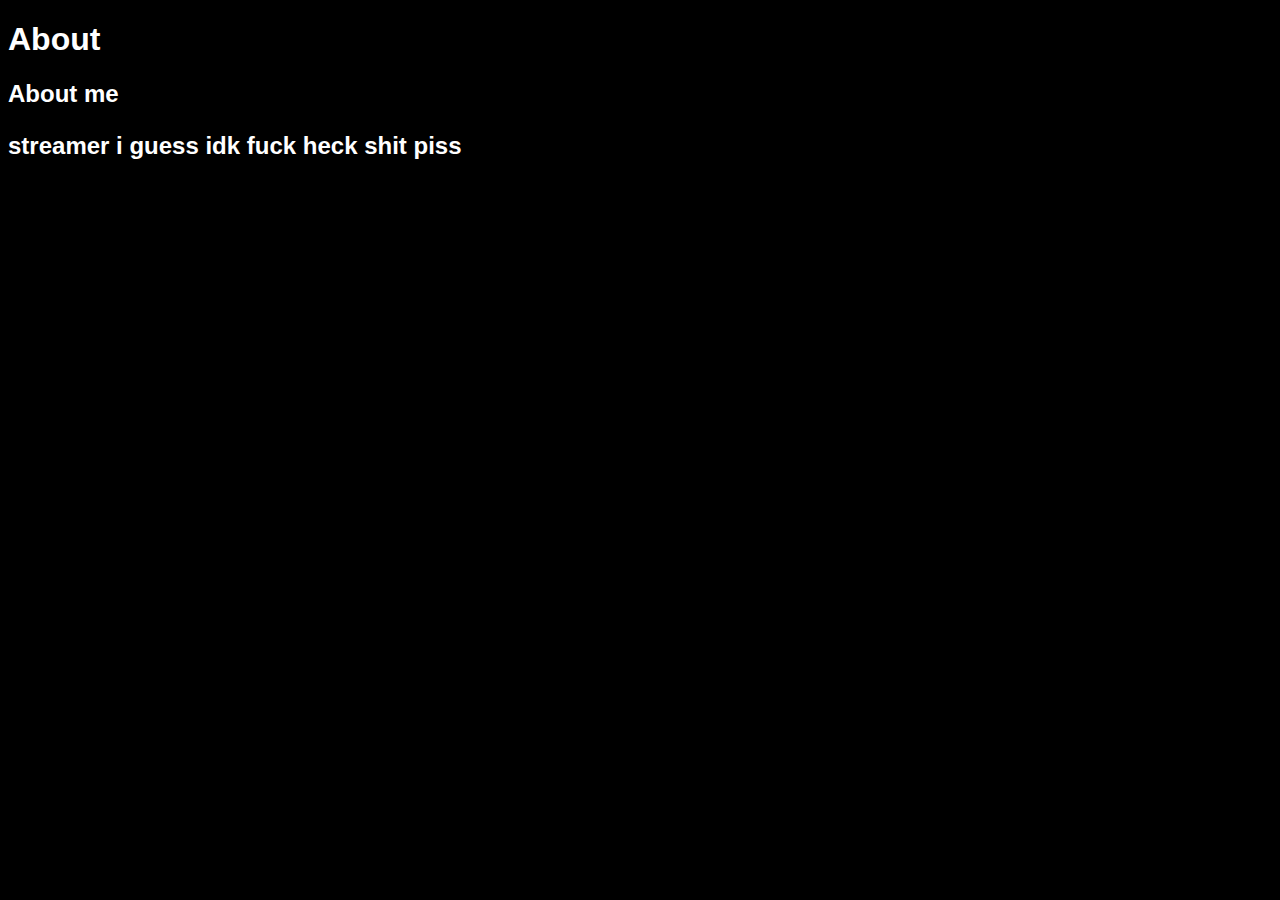
==== about.html @ ce051cbb "idk what Im doing rn" ====
<!DOCTYPE html>
<html>
<head>
<style>
body {
  background-color: black;
  font-family: 'Roboto', sans-serif;
  color: white;
  }
</style>

<h1> About </h1>
<h2> About me <h2>
<p> streamer i guess idk fuck heck shit piss </p>
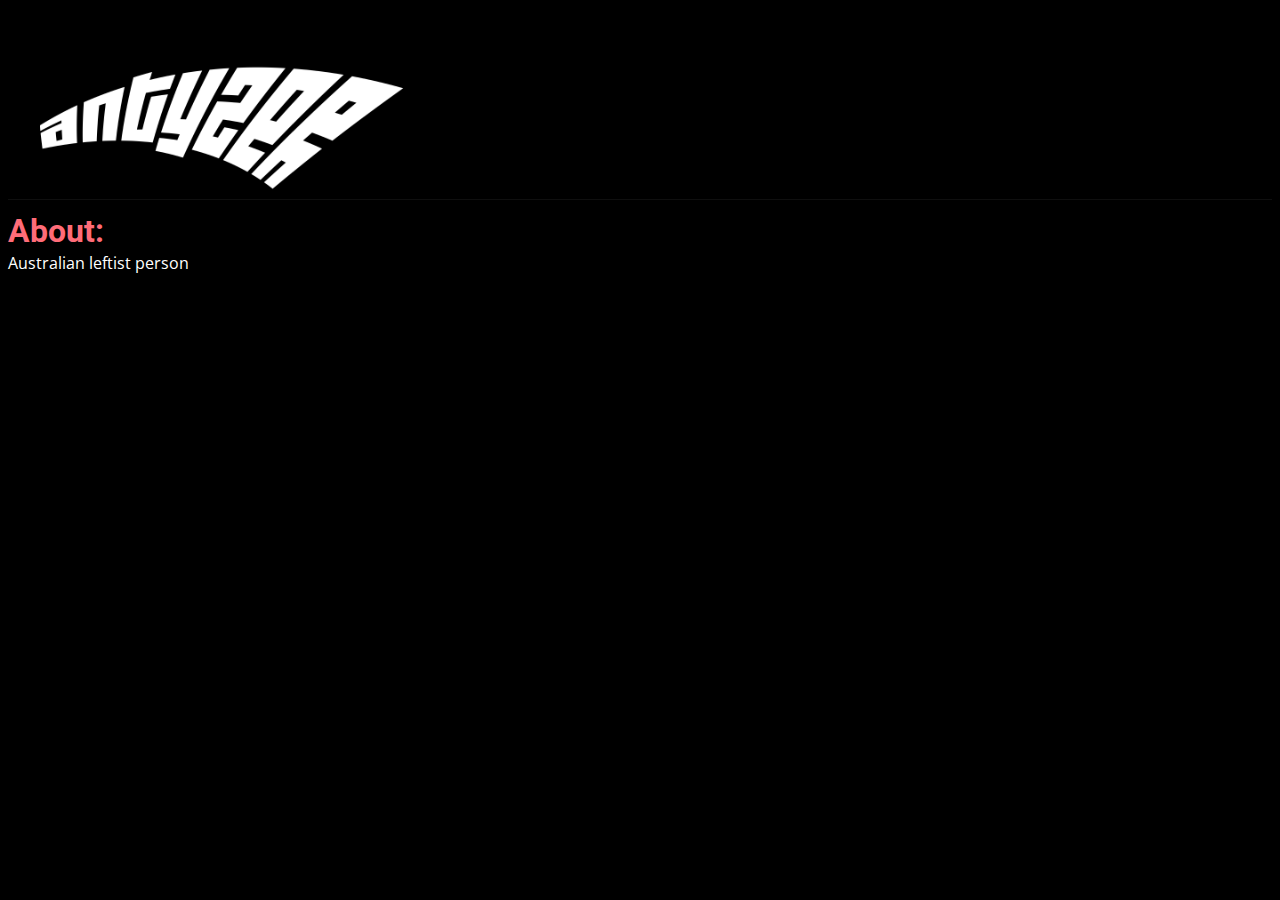
==== commit 073b0bad: "hhhh" ====
--- a/about.html
+++ b/about.html
@@ -1,14 +1,36 @@
 <!DOCTYPE html>
 <html>
 <head>
-<style>
-body {
-  background-color: black;
-  font-family: 'Roboto', sans-serif;
-  color: white;
-  }
-</style>
+	<meta charset="UTF-8">
+	<meta name="description" content="About Antyzer">
+	<meta name="author" content="Antyzer" >
+	<meta name="keywords" content="streamer, leftist, antyzer, breadtube">
+	<meta name="viewport" content="width=device-width, initial-scale=1.0">
 
-<h1> About </h1>
-<h2> About me <h2>
-<p> streamer i guess idk fuck heck shit piss </p>+<title>About Antyzer</title>
+
+<link rel="apple-touch-icon" sizes="180x180" href="/apple-touch-icon.png">
+<link rel="icon" type="image/png" sizes="32x32" href="/favicon-32x32.png">
+<link rel="icon" type="image/png" sizes="16x16" href="/favicon-16x16.png">
+<link rel="manifest" href="/site.webmanifest">
+<link rel="mask-icon" href="/safari-pinned-tab.svg" color="#5bbad5">
+<meta name="msapplication-TileColor" content="#da532c">
+<meta name="theme-color" content="#ffffff">
+<link rel="shortcut icon" href="favicon.ico">
+
+<link href="https://fonts.googleapis.com/css2?family=Open+Sans:wght@300&family=Roboto:wght@700&display=swap" rel="stylesheet">
+<link rel="stylesheet" href="about.css">
+
+</head>
+<body>			
+	<header>
+	<a href="index.html">
+	<img src="logopng.png"/>
+	</a>
+	<hr size="1" color="#0f0f0f"> </hr>
+	<h1>About:</h1>
+	</header>
+<p> Australian leftist person </p>
+
+
+</body>--- a/about.css
+++ b/about.css
@@ -0,0 +1,30 @@
+body {
+	background-color: black;
+	 
+}
+a:hover {
+    filter: brightness(85%);
+ }
+p {
+	font-family: 'Open Sans', sans-serif;
+	color: white;
+	position: relative;
+	bottom: 90px;
+}
+h1 {
+	font-family: 'Roboto', sans-serif;
+	color:#FF6C78;
+	font-size: 200%;
+	position: relative;
+	bottom: 70px;
+}
+img {
+	height: 15em;
+	width: auto;
+	left: 0%;
+	bottom: 30px;
+}
+hr {
+	position: relative;
+	bottom: 3.8em;
+}